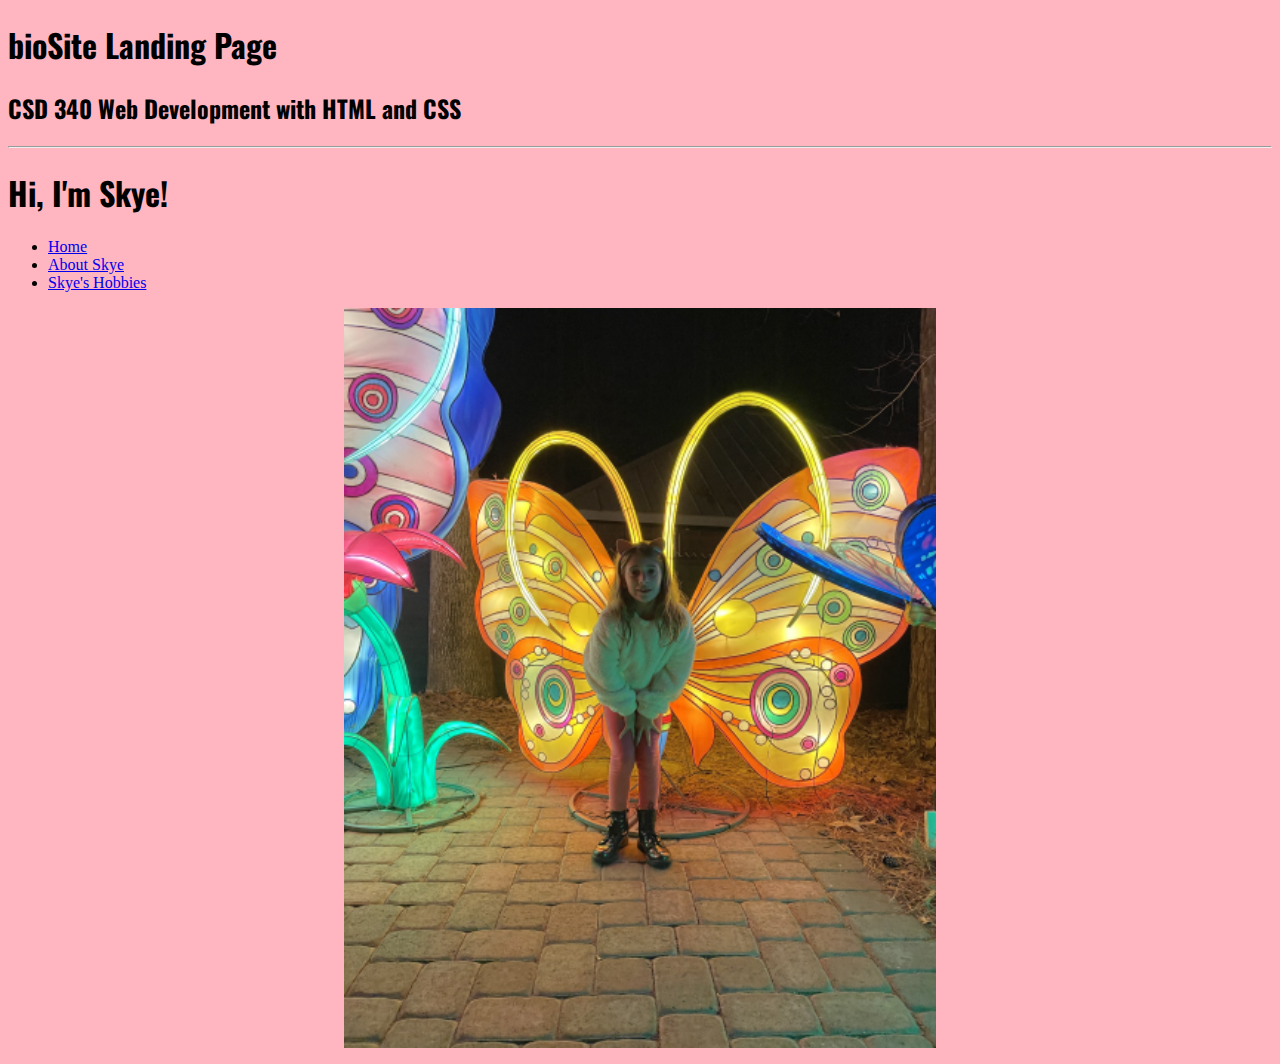
==== index.html @ b268cdfe "Update index.html" ====
<!DOCTYPE html>
<html lang="en">
  <head>
    <title>Ronald Stewart’s bioSite Landing Page</title>
    <link href="bioSiteStyling.css" type="text/css" rel="stylesheet">
    <link rel="preconnect" href="https://fonts.googleapis.com">
    <link rel="preconnect" href="https://fonts.gstatic.com" crossorigin>
    <link href="https://fonts.googleapis.com/css2?family=Oswald:wght@300;400;500;700&display=swap" rel="stylesheet">
  </head>
  <body>
    <div id=”container”>
        <h1> bioSite Landing Page </h1>
        <h2> CSD 340 Web Development with HTML and CSS </h2>
        <hr>
        <h1 id="landingHeading"> Hi, I'm Skye!</h1>
        <ul>
          <li>
            <a href=index.html>Home</a>
          </li>
          <li>
            <a href=aboutPage.html>About Skye</a>
          </li>
          <li>
            <a href=hobbiesPage.html>Skye's Hobbies</a>
          </li>
        </ul>
        <div>
          <figure>
          <img src="images/light_festival_resized.jpeg" alt="Festival of Lights" class="landingImage">
        </figure>
        </div>
  </body>
---- bioSiteStyling.css ----
body{
  background-color: lightpink;
}

h1, h2, h3
{
    font-family: "Oswald", sans-serif;
}

.image-gallery {
    display: grid;
    grid-template-columns: auto auto auto;
    margin-top: 10%;
  }

  .grid-container {
    display: grid;
    grid-template-columns: auto auto auto;
}
  
  .grid-item {
    border: solid rgba(185, 63, 8);
    border-radius: 15px;
    padding: 5px;
    font-size: 30px;
    text-align: center;
  }

  .landingPage {
    width: 100%;
    margin-top: 60%;
    float: right;
    margin-bottom: 20px;
  }
  
.landingHeading {
  text-align: center;
}

  .landingImage {
    display: block;
    margin-left: auto;
    margin-right: auto;
    width: 50%;
  }
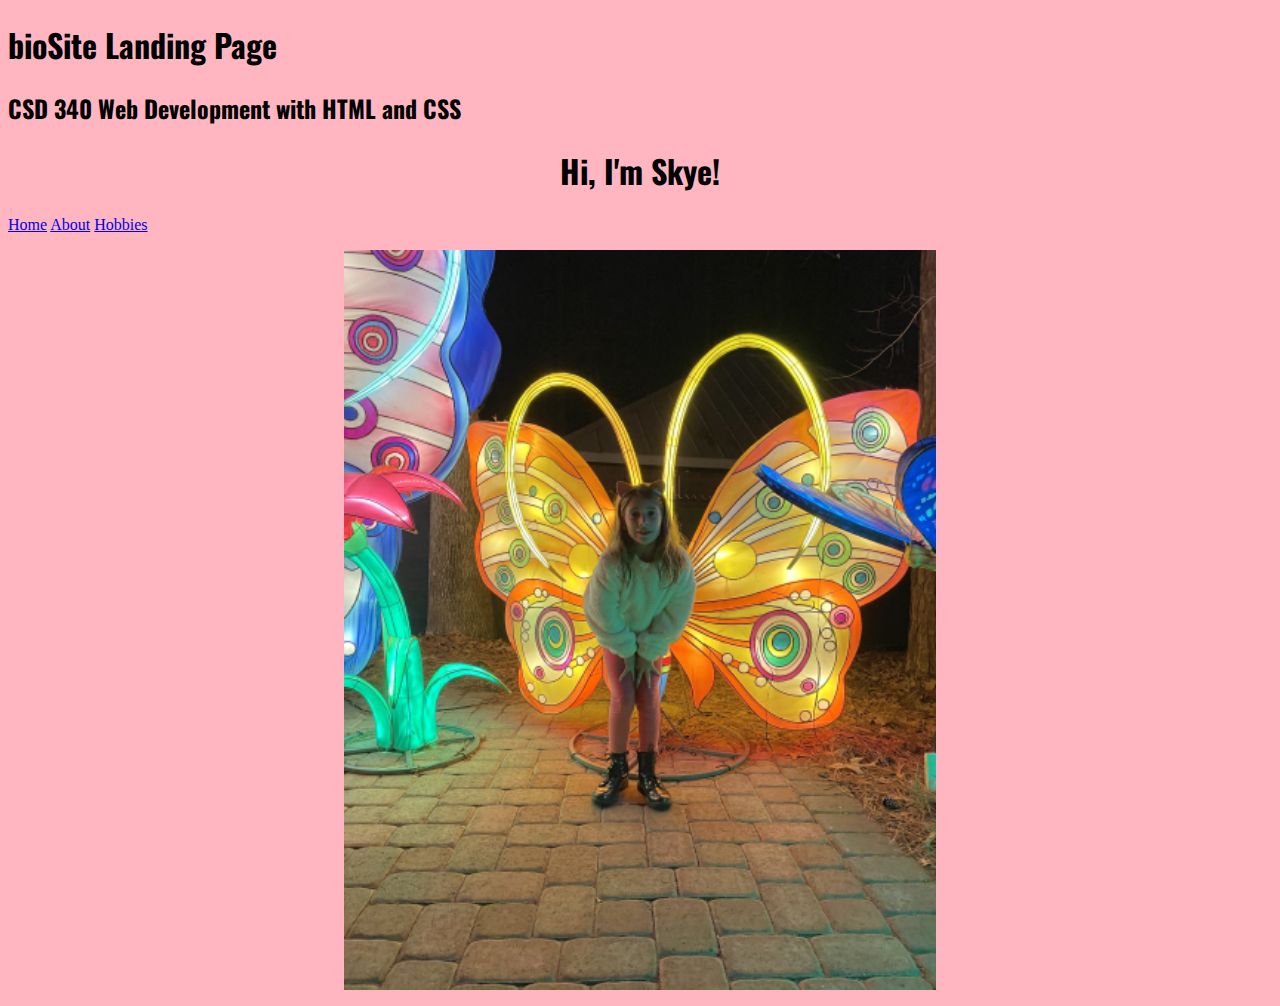
==== commit e08a4852: "Update index.html" ====
--- a/index.html
+++ b/index.html
@@ -8,22 +8,14 @@
     <link href="https://fonts.googleapis.com/css2?family=Oswald:wght@300;400;500;700&display=swap" rel="stylesheet">
   </head>
   <body>
-    <div id=”container”>
         <h1> bioSite Landing Page </h1>
         <h2> CSD 340 Web Development with HTML and CSS </h2>
-        <hr>
+        
+        <div id=”topNav”>
         <h1 id="landingHeading"> Hi, I'm Skye!</h1>
-        <ul>
-          <li>
-            <a href=index.html>Home</a>
-          </li>
-          <li>
-            <a href=aboutPage.html>About Skye</a>
-          </li>
-          <li>
-            <a href=hobbiesPage.html>Skye's Hobbies</a>
-          </li>
-        </ul>
+        <a href="index.html">Home</a>
+        <a href="About.html">About</a>
+        <a href="Hobbies.html">Hobbies</a>
         <div>
           <figure>
           <img src="images/light_festival_resized.jpeg" alt="Festival of Lights" class="landingImage">
--- a/bioSiteStyling.css
+++ b/bioSiteStyling.css
@@ -33,7 +33,7 @@
     margin-bottom: 20px;
   }
   
-.landingHeading {
+#landingHeading {
   text-align: center;
 }
 
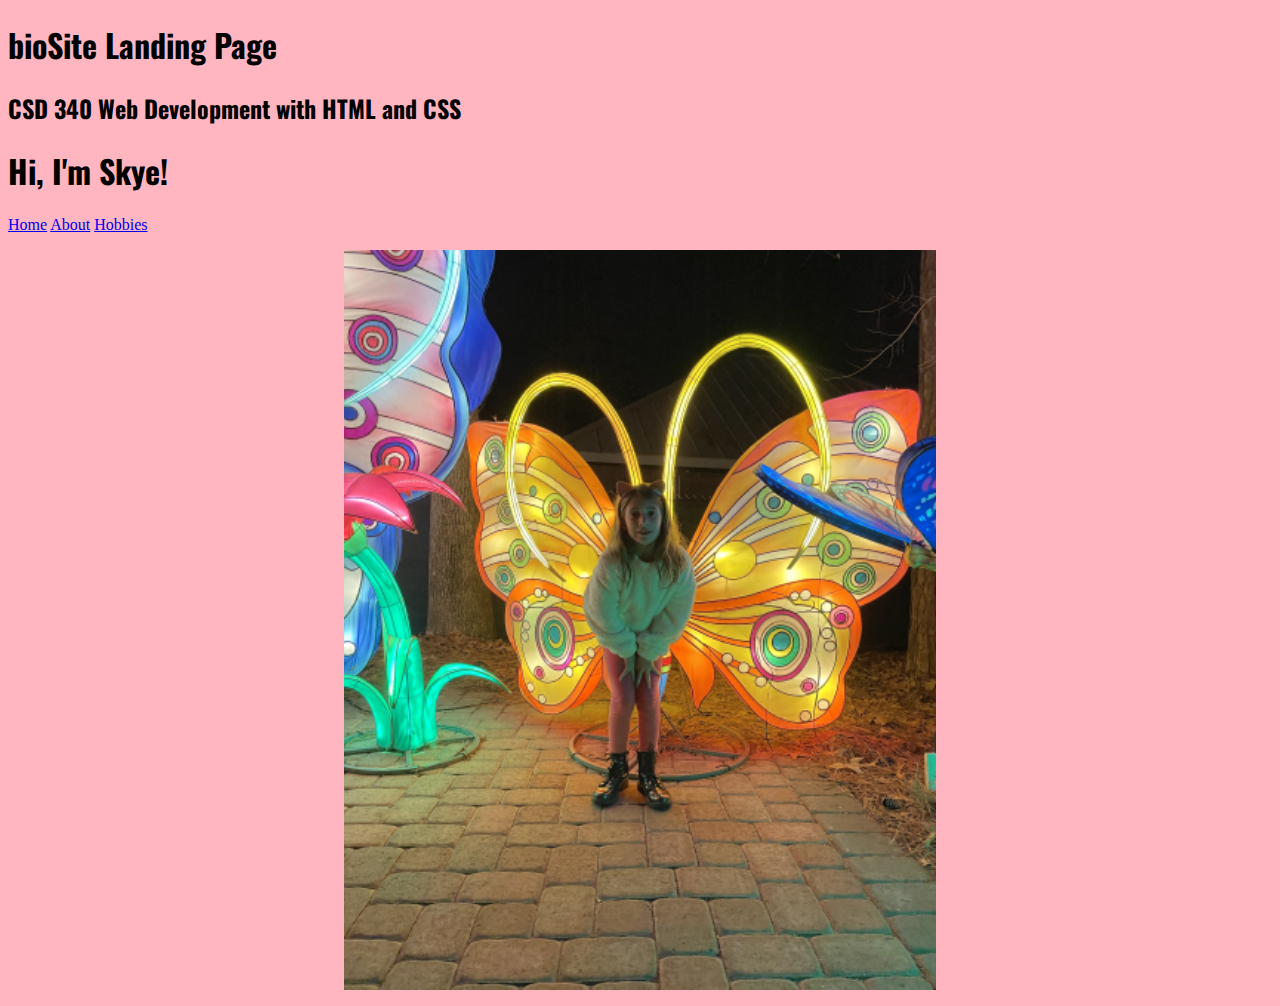
==== commit 5bc1189d: "Update index.html" ====
--- a/index.html
+++ b/index.html
@@ -12,7 +12,7 @@
         <h2> CSD 340 Web Development with HTML and CSS </h2>
         
         <div id=”topNav”>
-        <h1 id="landingHeading"> Hi, I'm Skye!</h1>
+        <h1> Hi, I'm Skye!</h1>
         <a href="index.html">Home</a>
         <a href="About.html">About</a>
         <a href="Hobbies.html">Hobbies</a>
--- a/bioSiteStyling.css
+++ b/bioSiteStyling.css
@@ -33,9 +33,12 @@
     margin-bottom: 20px;
   }
   
-#landingHeading {
-  text-align: center;
-}
+  #navbar{
+    background-color: #D8B08C;
+    text-align: center;
+    color: black;
+    text-decoration: none;
+  }
 
   .landingImage {
     display: block;
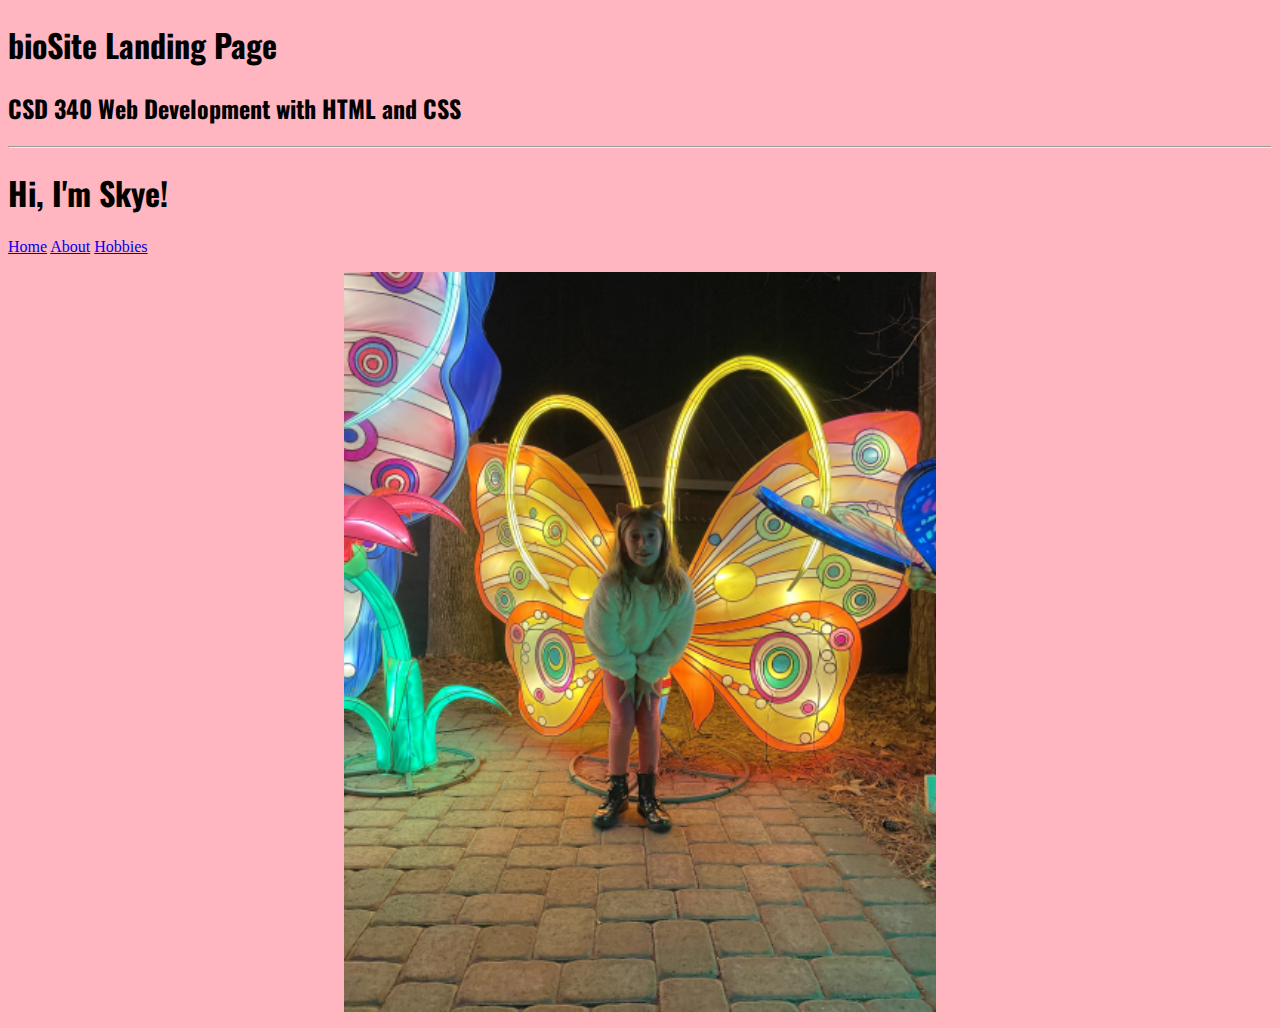
==== commit 436067ed: "Update index.html" ====
--- a/index.html
+++ b/index.html
@@ -10,6 +10,7 @@
   <body>
         <h1> bioSite Landing Page </h1>
         <h2> CSD 340 Web Development with HTML and CSS </h2>
+        <hr>
         
         <div id=”topNav”>
         <h1> Hi, I'm Skye!</h1>
--- a/bioSiteStyling.css
+++ b/bioSiteStyling.css
@@ -33,7 +33,7 @@
     margin-bottom: 20px;
   }
   
-  #navbar{
+  #topNav{
     background-color: #D8B08C;
     text-align: center;
     color: black;
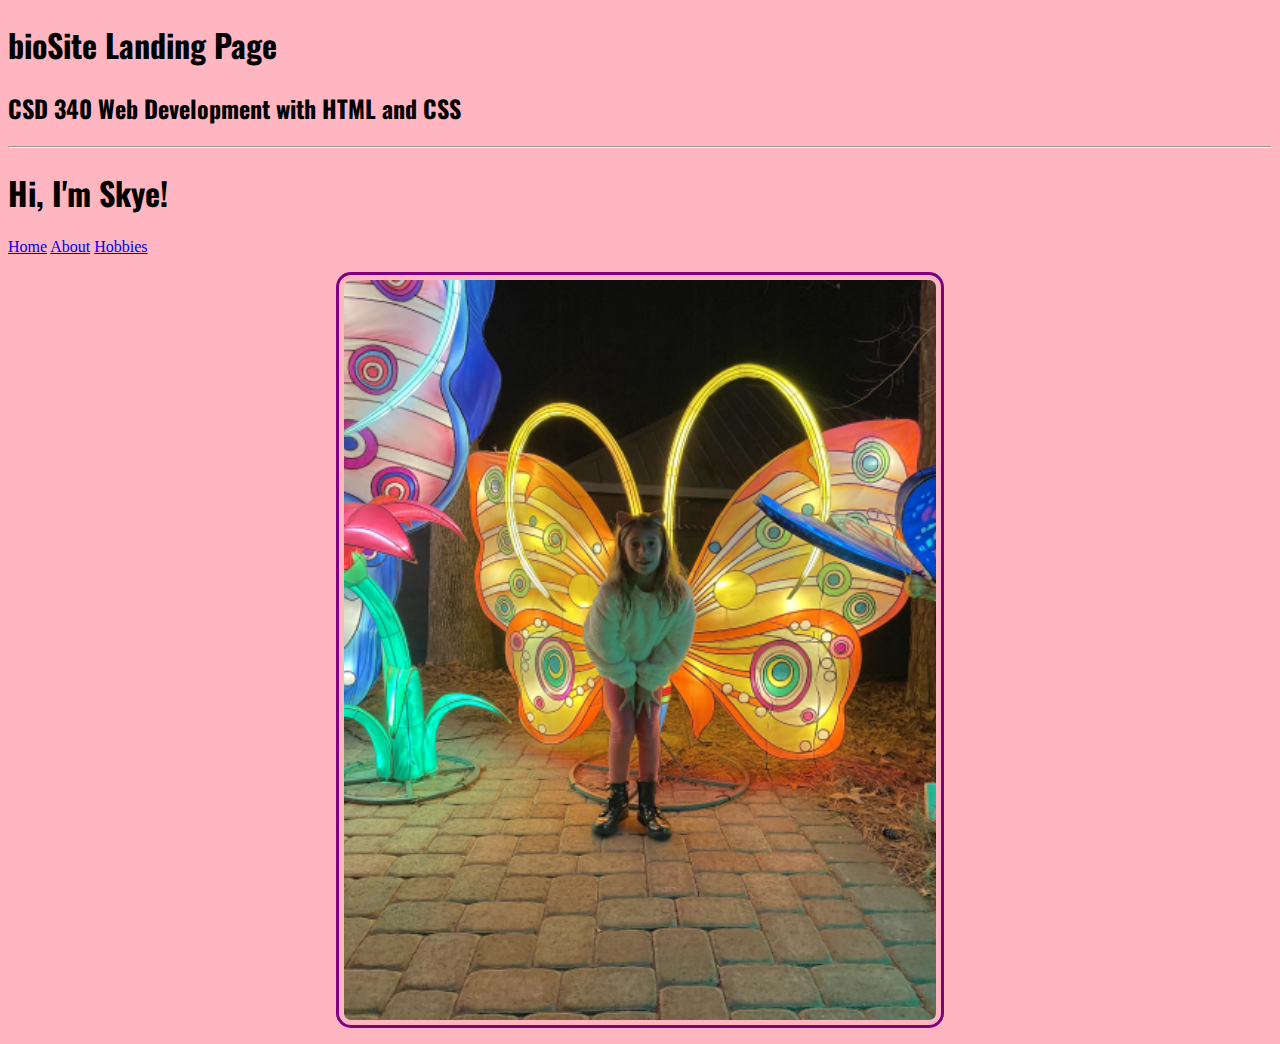
==== commit dbfc92b1: "Update index.html" ====
--- a/index.html
+++ b/index.html
@@ -11,12 +11,13 @@
         <h1> bioSite Landing Page </h1>
         <h2> CSD 340 Web Development with HTML and CSS </h2>
         <hr>
+       
+        <h1 id="landingHeader"> Hi, I'm Skye!</h1>
         
         <div id=”topNav”>
-        <h1> Hi, I'm Skye!</h1>
         <a href="index.html">Home</a>
-        <a href="About.html">About</a>
-        <a href="Hobbies.html">Hobbies</a>
+        <a href="aboutPage.html">About</a>
+        <a href="hobbiesPage.html">Hobbies</a>
         <div>
           <figure>
           <img src="images/light_festival_resized.jpeg" alt="Festival of Lights" class="landingImage">
--- a/bioSiteStyling.css
+++ b/bioSiteStyling.css
@@ -19,7 +19,7 @@
 }
   
   .grid-item {
-    border: solid rgba(185, 63, 8);
+    border: solid purple;
     border-radius: 15px;
     padding: 5px;
     font-size: 30px;
@@ -33,7 +33,7 @@
     margin-bottom: 20px;
   }
   
-  #topNav{
+  .topNav {
     background-color: #D8B08C;
     text-align: center;
     color: black;
@@ -45,4 +45,7 @@
     margin-left: auto;
     margin-right: auto;
     width: 50%;
+    border: solid purple;
+    border-radius: 15px;
+    padding: 5px;
   }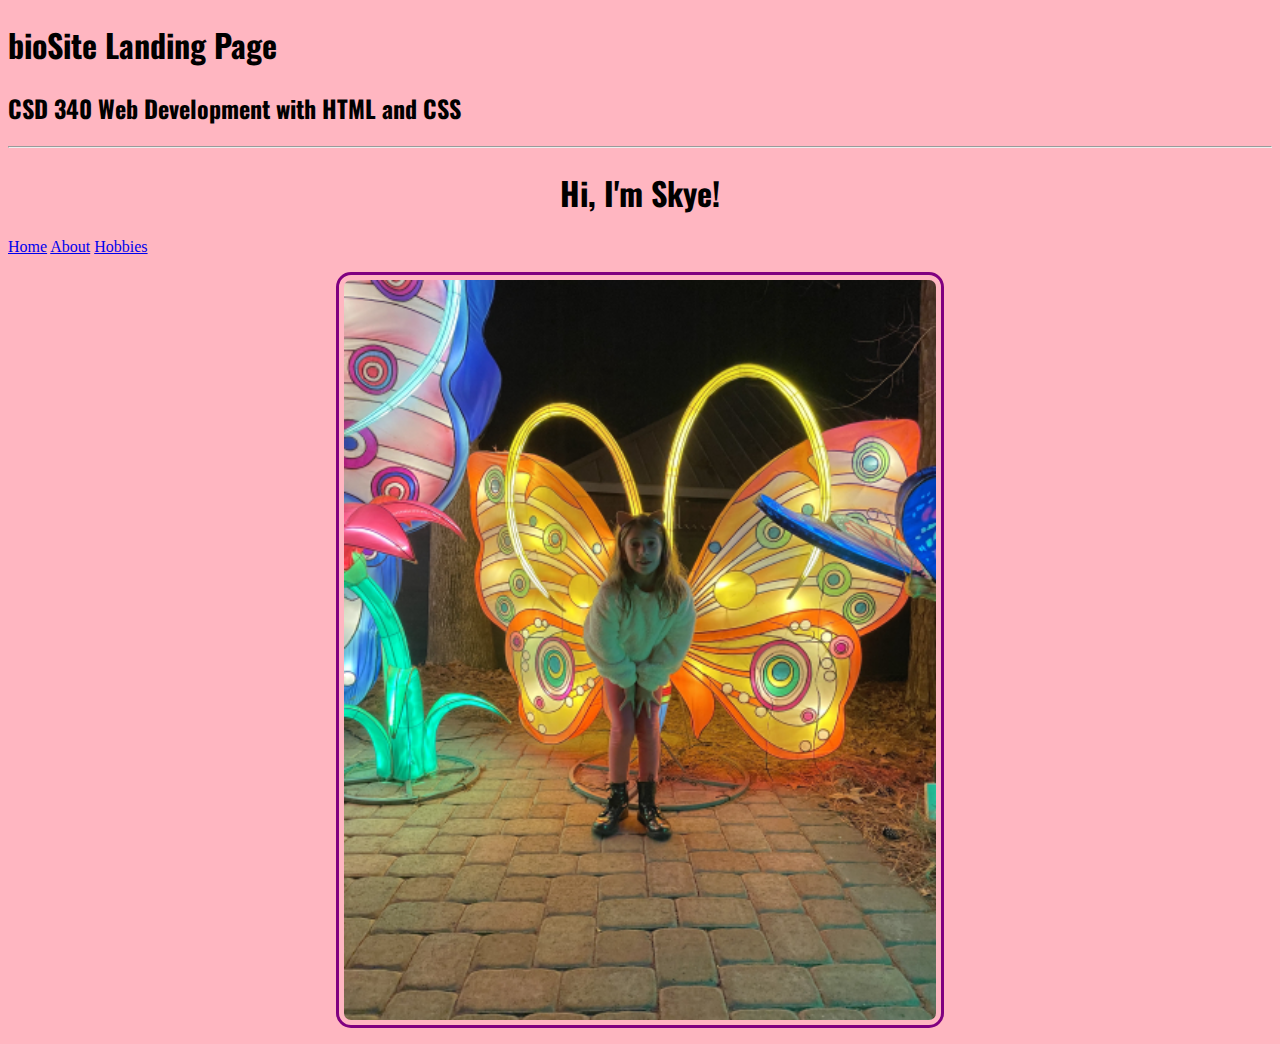
==== commit aaa6ac4a: "more fixes" ====
--- a/index.html
+++ b/index.html
@@ -14,7 +14,7 @@
        
         <h1 id="landingHeader"> Hi, I'm Skye!</h1>
         
-        <div id=”topNav”>
+        <div class=”topNav”>
         <a href="index.html">Home</a>
         <a href="aboutPage.html">About</a>
         <a href="hobbiesPage.html">Hobbies</a>
--- a/bioSiteStyling.css
+++ b/bioSiteStyling.css
@@ -32,8 +32,12 @@
     float: right;
     margin-bottom: 20px;
   }
+
+  #landingHeader{
+    text-align: center;
+  }
   
-  .topNav {
+  #topNav {
     background-color: #D8B08C;
     text-align: center;
     color: black;
